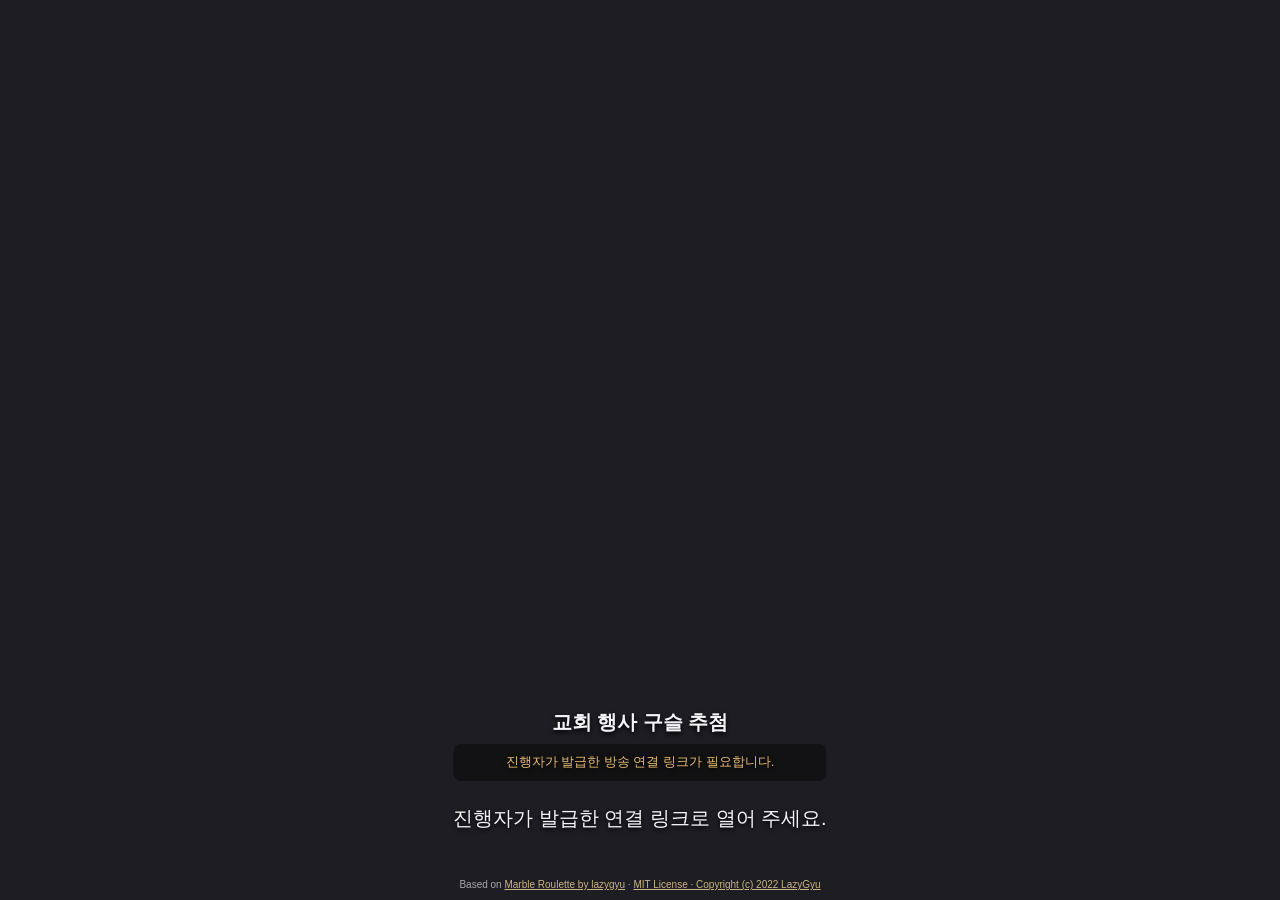
==== display.html @ 58740dc3 "Add files via upload" ====
<!DOCTYPE html><html lang=ko><script type=importmap>{"imports":{"106zw":"./Box2D.simd.dd31b167.wasm","1JfP3":"./kkwak.673a610d.png","9riIh":"./chamru.d6926a56.png","ZcpC4":"./kubin.f3647b70.png","b86Nc":"./Box2D.fe1c6356.js","ctBp2":"./junyoop.d27f0cbf.png","fJofv":"./ff.7fdc9e82.svg","j4bny":"./waldokun.7e88dd59.png","kQ95Y":"./Box2D.simd.1bb695ab.js","l1UCm":"./Box2D.b9b16b27.wasm"}}</script><script type=module src=join.113b68f8.js></script><script type=module src=event.9986ac22.js></script><script type=module src=event.43bed3fc.js></script><meta charset=utf-8><meta name=viewport content="width=device-width,initial-scale=1"><meta name=referrer content=no-referrer><title>교회 행사 구슬 추첨 · 방송</title><link rel=stylesheet href=cloud.dcf063d3.css><link rel=stylesheet href=cloud.1b126863.css><body data-page=display><div class=broadcast-title><b id=display-title>교회 행사 구슬 추첨</b><span id=message role=status>방송 화면 연결 중</span><p id=setup hidden>진행자가 발급한 연결 링크로 열어 주세요.</p><button id=retry-result class=secondary hidden>결과 저장 다시 시도</button></div><footer>Based on <a href=https://github.com/lazygyu/roulette>Marble Roulette by lazygyu</a> · <a href=license.html>MIT License · Copyright (c) 2022 LazyGyu</a></footer><script type=module src=display.ab094164.js></script>
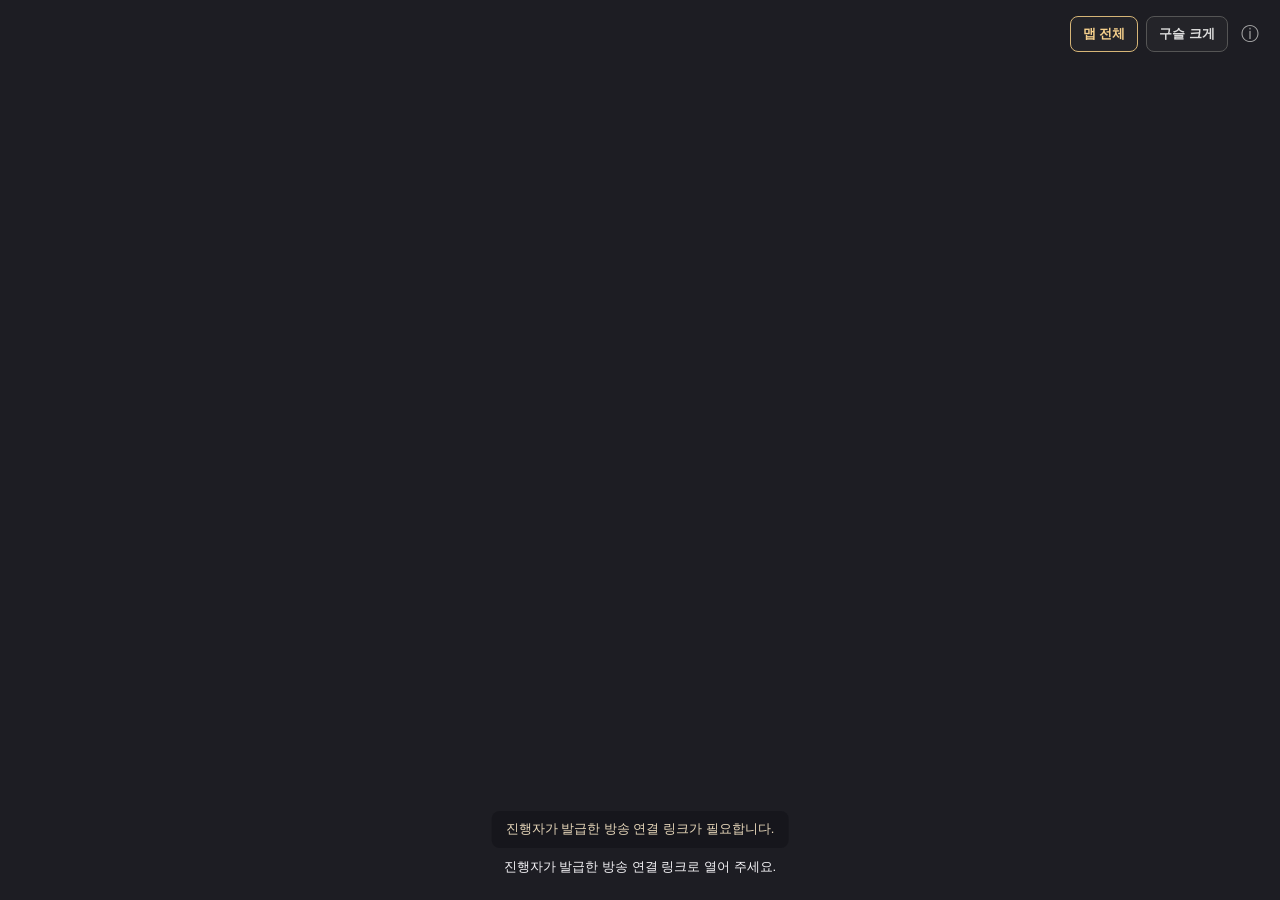
==== commit 518f054f: "Add files via upload" ====
--- a/display.html
+++ b/display.html
@@ -1 +1 @@
-<!DOCTYPE html><html lang=ko><script type=importmap>{"imports":{"106zw":"./Box2D.simd.dd31b167.wasm","1JfP3":"./kkwak.673a610d.png","9riIh":"./chamru.d6926a56.png","ZcpC4":"./kubin.f3647b70.png","b86Nc":"./Box2D.fe1c6356.js","ctBp2":"./junyoop.d27f0cbf.png","fJofv":"./ff.7fdc9e82.svg","j4bny":"./waldokun.7e88dd59.png","kQ95Y":"./Box2D.simd.1bb695ab.js","l1UCm":"./Box2D.b9b16b27.wasm"}}</script><script type=module src=join.113b68f8.js></script><script type=module src=event.9986ac22.js></script><script type=module src=event.43bed3fc.js></script><meta charset=utf-8><meta name=viewport content="width=device-width,initial-scale=1"><meta name=referrer content=no-referrer><title>교회 행사 구슬 추첨 · 방송</title><link rel=stylesheet href=cloud.dcf063d3.css><link rel=stylesheet href=cloud.1b126863.css><body data-page=display><div class=broadcast-title><b id=display-title>교회 행사 구슬 추첨</b><span id=message role=status>방송 화면 연결 중</span><p id=setup hidden>진행자가 발급한 연결 링크로 열어 주세요.</p><button id=retry-result class=secondary hidden>결과 저장 다시 시도</button></div><footer>Based on <a href=https://github.com/lazygyu/roulette>Marble Roulette by lazygyu</a> · <a href=license.html>MIT License · Copyright (c) 2022 LazyGyu</a></footer><script type=module src=display.ab094164.js></script>
+<!DOCTYPE html><html lang=ko><script type=importmap>{"imports":{"3V4uk":"./Box2D.b9b16b27.wasm","6aost":"./waldokun.7e88dd59.png","9Cdma":"./kkwak.673a610d.png","abWmI":"./junyoop.d27f0cbf.png","an7um":"./Box2D.simd.dd31b167.wasm","eAIQi":"./chamru.d6926a56.png","gok32":"./Box2D.simd.81668eff.js","igFut":"./Box2D.6575c413.js","itxQF":"./kubin.f3647b70.png","lUkDw":"./ff.7fdc9e82.svg"}}</script><script type=module src=join.b970d78e.js></script><script type=module src=event.a423461b.js></script><script type=module src=event.5bd1c032.js></script><script type=module src=cloud.fd604399.js></script><meta charset=utf-8><meta name=viewport content="width=device-width,initial-scale=1"><meta name=referrer content=no-referrer><title>방송 화면</title><link rel=stylesheet href=cloud.b08e117a.css><link rel=stylesheet href=cloud.19e35e5b.css><body data-page=display><aside id=registration-panel class=registration-panel aria-label="참가 접수 QR" hidden><div><span class=registration-badge>참가 접수 중</span><h1>QR로<br>참가해 주세요</h1><p>휴대폰 카메라로 스캔하고<br>이름을 등록해 주세요.</p><img id=display-qr alt="참가 등록 QR 코드" width=720 height=720><p id=display-qr-note>QR 준비 중</div></aside><div class=broadcast-tools><button id=view-map class=secondary aria-pressed=true>맵 전체</button><button id=view-marbles class=secondary aria-pressed=false>구슬 크게</button><a class=broadcast-license href=license.html target=_blank rel=noopener aria-label="저작권 및 라이선스">ⓘ</a></div><div class=broadcast-status><span id=message role=status>연결 중</span><p id=setup hidden>진행자가 발급한 방송 연결 링크로 열어 주세요.</p><button id=retry-result class=secondary hidden>결과 저장 다시 시도</button></div><script type=module src=display.9311e909.js></script>
